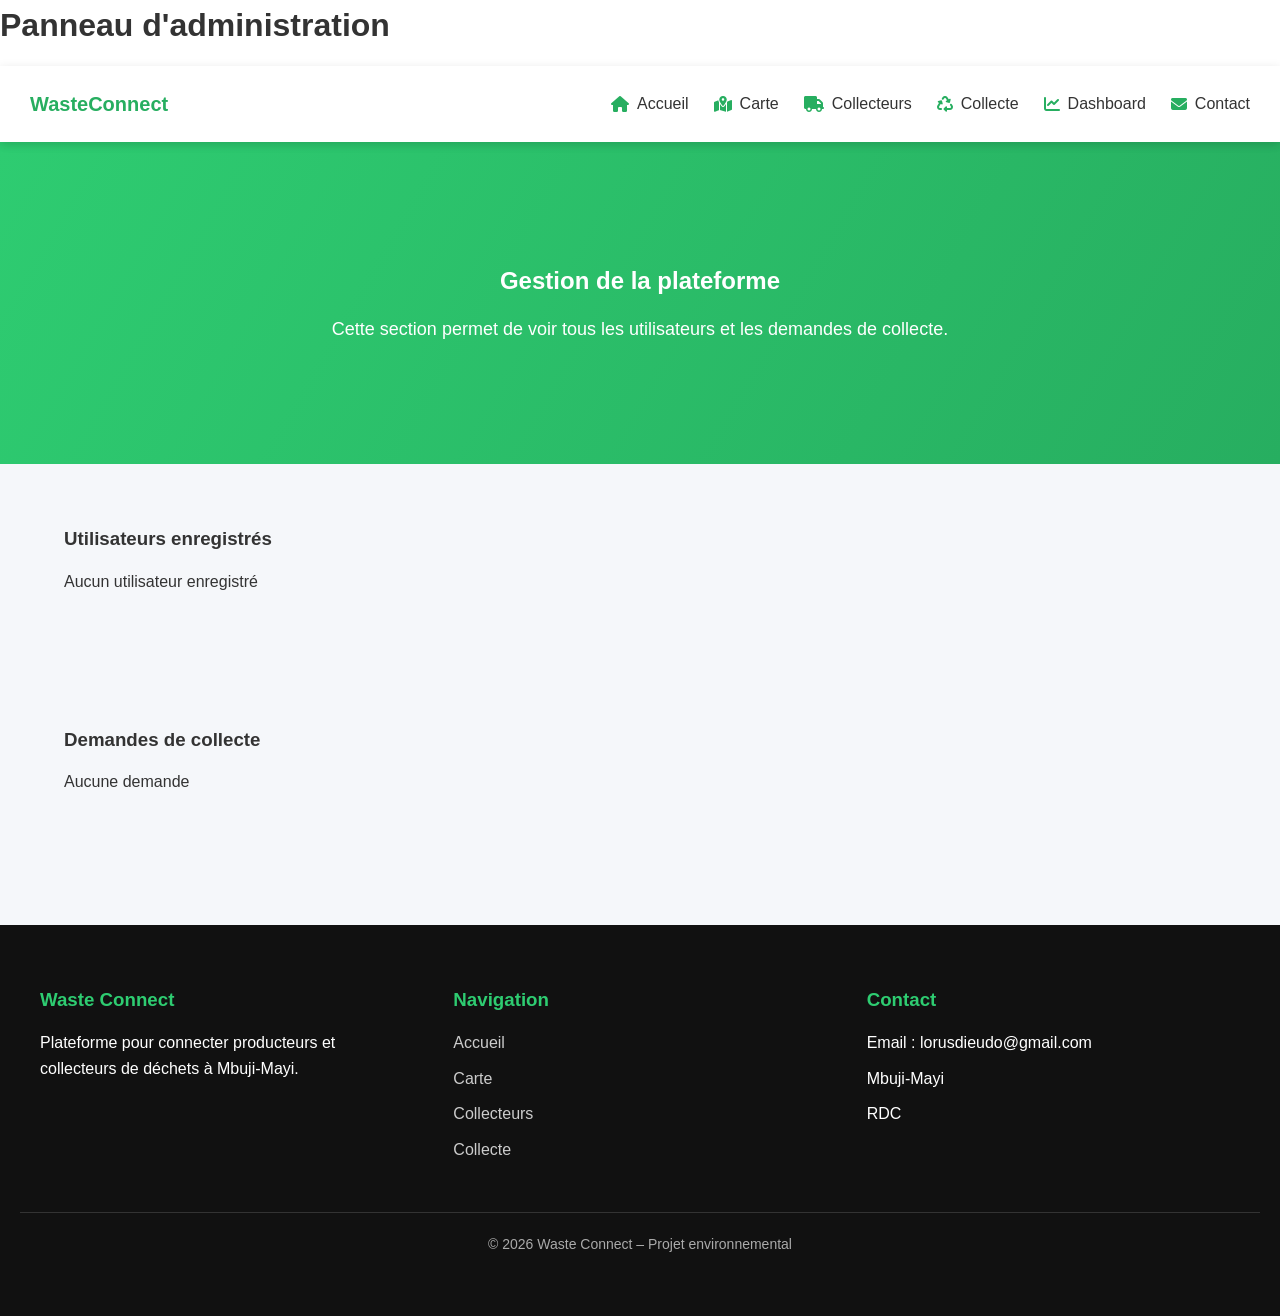
==== admin.html @ 98c51d0e "my first sending" ====
<!DOCTYPE html>
<html lang="fr">

<head>

    <meta charset="UTF-8">

    <meta name="viewport" content="width=device-width, initial-scale=1.0">

    <meta name="author" content="Dieudonné Mbuyi">

    <meta name="description"
        content="Panneau d'administration Waste Connect pour gérer utilisateurs et demandes de collecte">

    <title>Admin - Waste Connect</title>

    <link rel="stylesheet" href="css/style.css">
    <link rel="stylesheet" href="https://cdnjs.cloudflare.com/ajax/libs/font-awesome/6.5.0/css/all.min.css">

</head>

<body>

    <header>

        <h1>Panneau d'administration</h1>

        <nav class="navbar">

            <div class="logo">WasteConnect</div>

            <div class="menu-toggle">
                <span></span>
                <span></span>
                <span></span>
            </div>

            <ul class="nav-menu">

                <li>
                    <a href="index.html">
                        <i class="fa-solid fa-house"></i> Accueil
                    </a>
                </li>

                <li>
                    <a href="map.html">
                        <i class="fa-solid fa-map-location-dot"></i> Carte
                    </a>
                </li>

                <li>
                    <a href="collectors.html">
                        <i class="fa-solid fa-truck"></i> Collecteurs
                    </a>
                </li>

                <li>
                    <a href="request_pickup.html">
                        <i class="fa-solid fa-recycle"></i> Collecte
                    </a>
                </li>

                <li>
                    <a href="dashboard.html">
                        <i class="fa-solid fa-chart-line"></i> Dashboard
                    </a>
                </li>

                <li>
                    <a href="contact.html">
                        <i class="fa-solid fa-envelope"></i> Contact
                    </a>
                </li>

            </ul>

        </nav>

        <div class="menu-overlay"></div>

    </header>


    <section class="hero">

        <h2>Gestion de la plateforme</h2>

        <p>
            Cette section permet de voir tous les utilisateurs et les demandes de collecte.
        </p>

    </section>


    <section class="container">

        <h3>Utilisateurs enregistrés</h3>

        <div id="usersList"></div>

    </section>


    <section class="container">

        <h3>Demandes de collecte</h3>

        <div id="requestsList"></div>

    </section>


    <footer>

        <div class="footer-container">

            <div class="footer-column">

                <h3>Waste Connect</h3>

                <p>
                    Plateforme pour connecter producteurs et collecteurs de déchets à Mbuji-Mayi.
                </p>

            </div>

            <div class="footer-column">

                <h3>Navigation</h3>

                <ul>
                    <li><a href="index.html">Accueil</a></li>
                    <li><a href="map.html">Carte</a></li>
                    <li><a href="collectors.html">Collecteurs</a></li>
                    <li><a href="request_pickup.html">Collecte</a></li>
                </ul>

            </div>

            <div class="footer-column">

                <h3>Contact</h3>

                <ul>
                    <li>Email : lorusdieudo@gmail.com</li>
                    <li>Mbuji-Mayi</li>
                    <li>RDC</li>
                </ul>

            </div>

        </div>

        <div class="footer-bottom">

            © 2026 Waste Connect – Projet environnemental

        </div>

    </footer>


    <script>

        // afficher utilisateurs

        let users = JSON.parse(localStorage.getItem("users")) || []

        let usersContainer = document.getElementById("usersList")

        if (users.length === 0) {

            usersContainer.innerHTML = "<p>Aucun utilisateur enregistré</p>"

        } else {

            users.forEach(u => {

                usersContainer.innerHTML += `

<div class="card">

<h4>${u.name}</h4>

<p>Email : ${u.email}</p>

<p>Rôle : ${u.role}</p>

<p>Localisation : ${u.location}</p>

</div>

`

            })

        }


        // afficher demandes

        let requests = JSON.parse(localStorage.getItem("pickupRequests")) || []

        let reqContainer = document.getElementById("requestsList")

        if (requests.length === 0) {

            reqContainer.innerHTML = "<p>Aucune demande</p>"

        } else {

            requests.forEach(r => {

                reqContainer.innerHTML += `

<div class="card">

<p><strong>Producteur :</strong> ${r.producerEmail}</p>

<p><strong>Type :</strong> ${r.wasteType}</p>

<p><strong>Quantité :</strong> ${r.quantity} kg</p>

<p><strong>Localisation :</strong> ${r.location}</p>

<p><strong>Status :</strong> ${r.status}</p>

</div>

`

            })

        }

    </script>

</body>

</html>
---- css/style.css ----
/* ===== GLOBAL LAYOUT ===== */

* {
    margin: 0;
    padding: 0;
    box-sizing: border-box;
}

body {

    font-family: "Segoe UI", Arial, sans-serif;
    background: #f4f7f9;
    color: #333;
    line-height: 1.6;

}

.container {

    width: 90%;
    max-width: 1200px;
    margin: auto;

}

section {

    padding: 60px 0;

}

h1,
h2,
h3 {

    margin-bottom: 15px;

}

p {

    margin-bottom: 10px;

}

/* ===============================
GLOBAL DESIGN
================================ */

* {
    margin: 0;
    padding: 0;
    box-sizing: border-box;
}

body {
    font-family: "Segoe UI", Arial, sans-serif;
    line-height: 1.6;
    background: #f5f7fa;
    color: #333;
}

a {
    text-decoration: none;
    color: inherit;
}

.container {
    width: 90%;
    max-width: 1200px;
    margin: auto;
}

/* ===============================
NAVBAR
================================ */

header {
    background: white;
    box-shadow: 0 2px 10px rgba(0, 0, 0, 0.08);
    position: sticky;
    top: 0;
    z-index: 1000;
}

nav {
    display: flex;
    justify-content: space-between;
    align-items: center;
    padding: 15px 30px;
}

nav ul {
    display: flex;
    list-style: none;
    gap: 25px;
}

nav ul li a {
    font-weight: 500;
    transition: 0.3s;
}

nav ul li a:hover {
    color: #2ecc71;
}

/* ===============================
BURGER MENU
================================ */
/* ===============================
BURGER MENU
================================ */

.menu-toggle {
    display: none;
    flex-direction: column;
    cursor: pointer;
    gap: 5px;
}

.menu-toggle span {
    width: 25px;
    height: 3px;
    background: #333;
    transition: 0.3s;
}

.menu-toggle.active span:nth-child(1) {
    transform: rotate(45deg) translate(5px, 5px);
}

.menu-toggle.active span:nth-child(2) {
    opacity: 0;
}

.menu-toggle.active span:nth-child(3) {
    transform: rotate(-45deg) translate(6px, -6px);
}

@media(max-width:768px) {

    nav ul {

        position: absolute;
        top: 70px;
        left: 0;
        width: 100%;
        background: white;

        flex-direction: column;
        align-items: center;

        max-height: 0;
        overflow: hidden;

        transition: 0.4s;

    }

    nav ul.show {

        max-height: 500px;

    }

    .menu-toggle {

        display: flex;

    }

}

/* ===============================
RESPONSIVE NAVIGATION
================================ */

@media(max-width:768px) {

    nav ul {
        position: absolute;
        top: 70px;
        left: 0;
        width: 100%;
        background: white;
        flex-direction: column;
        align-items: center;
        max-height: 0;
        overflow: hidden;
        transition: 0.4s;
    }

    nav ul.show {
        max-height: 400px;
        padding: 20px 0;
    }

    .menu-toggle {
        display: flex;
    }

}

/* ===============================
FOOTER
================================ */

footer {
    background: #111;
    color: white;
    margin-top: 60px;
    padding: 60px 20px;
}

.footer-container {
    display: grid;
    grid-template-columns: repeat(auto-fit, minmax(250px, 1fr));
    gap: 40px;
    max-width: 1200px;
    margin: auto;
}

.footer-column h3 {
    margin-bottom: 15px;
    color: #2ecc71;
}

.footer-column ul {
    list-style: none;
}

.footer-column ul li {
    margin-bottom: 10px;
}

.footer-column ul li a {
    color: #ccc;
    transition: 0.3s;
}

.footer-column ul li a:hover {
    color: white;
}

.footer-bottom {
    text-align: center;
    margin-top: 40px;
    border-top: 1px solid #333;
    padding-top: 20px;
    font-size: 14px;
    color: #aaa;
}

@media(max-width:600px) {

    footer ul {
        display: flex;
        flex-direction: column;
        align-items: center;
    }

}

/* ===== HERO SECTION ===== */

.hero {

    background: linear-gradient(120deg, #2ecc71, #27ae60);

    color: white;

    padding: 120px 20px;

    text-align: center;

}

.hero h1 {

    font-size: 42px;

    margin-bottom: 20px;

}

.hero p {

    font-size: 18px;

    max-width: 700px;

    margin: auto;

}

.hero button {

    margin-top: 30px;

    padding: 12px 30px;

    border: none;

    background: white;

    color: #27ae60;

    font-weight: bold;

    border-radius: 30px;

    cursor: pointer;

    transition: 0.3s;

}

.hero button:hover {

    transform: scale(1.05);

}

/* ===== CARDS ===== */

.cards {

    display: grid;

    grid-template-columns: repeat(auto-fit, minmax(250px, 1fr));

    gap: 25px;

    margin-top: 40px;

}

.card {

    background: white;

    padding: 25px;

    border-radius: 10px;

    box-shadow: 0 5px 15px rgba(0, 0, 0, 0.08);

    transition: 0.3s;

}

.card:hover {

    transform: translateY(-5px);

    box-shadow: 0 10px 25px rgba(0, 0, 0, 0.15);

}

.card h3 {

    color: #27ae60;

    margin-bottom: 10px;

}

/* ===== FORMS ===== */

form {

    max-width: 500px;

    margin: auto;

    background: white;

    padding: 40px;

    border-radius: 10px;

    box-shadow: 0 5px 15px rgba(0, 0, 0, 0.1);

}

form label {

    font-weight: 600;

}

form input,
form select,
form textarea {

    width: 100%;

    padding: 12px;

    margin-top: 5px;

    margin-bottom: 20px;

    border: 1px solid #ddd;

    border-radius: 6px;

    font-size: 15px;

}

form input:focus,
form textarea:focus {

    outline: none;

    border-color: #27ae60;

}

form button {

    width: 100%;

    padding: 12px;

    border: none;

    background: #27ae60;

    color: white;

    font-size: 16px;

    border-radius: 6px;

    cursor: pointer;

    transition: 0.3s;

}

form button:hover {

    background: #219150;

}

/* ===== STATS ===== */

.stats {

    display: grid;

    grid-template-columns: repeat(auto-fit, minmax(200px, 1fr));

    gap: 30px;

    margin-top: 40px;

}

.stat {

    background: white;

    padding: 30px;

    text-align: center;

    border-radius: 10px;

    box-shadow: 0 5px 15px rgba(0, 0, 0, 0.08);

}

.stat h2 {

    color: #27ae60;

    font-size: 40px;

}

/* ===== ANIMATION ===== */

.fade-in {

    opacity: 0;

    transform: translateY(30px);

    transition: 0.6s;

}

.fade-in.visible {

    opacity: 1;

    transform: translateY(0);

}

/* ===== MAP ===== */

#map {

    width: 100%;

    height: 500px;

    border-radius: 10px;

    box-shadow: 0 5px 20px rgba(0, 0, 0, 0.1);

    margin-top: 30px;

}

/* ===== TABLE ===== */

table {

    width: 100%;

    border-collapse: collapse;

    background: white;

    box-shadow: 0 5px 15px rgba(0, 0, 0, 0.08);

    border-radius: 10px;

    overflow: hidden;

}

table th,
table td {

    padding: 15px;

    text-align: left;

    border-bottom: 1px solid #eee;

}

table th {

    background: #27ae60;

    color: white;

}

/* ===== BUTTONS ===== */

.btn {

    display: inline-block;

    padding: 12px 25px;

    background: #27ae60;

    color: white;

    border-radius: 30px;

    font-weight: 600;

    transition: 0.3s;

}

.btn:hover {

    background: #219150;

    transform: translateY(-2px);

}

img {

    max-width: 100%;

    border-radius: 8px;

}

ul {

    list-style: none;

}

a {

    text-decoration: none;

}

.pollution-high {

    background: #ff4d4d;

}

.pollution-medium {

    background: #ffa500;

}

.pollution-low {

    background: #2ecc71;

}

/* ===== NAVBAR ===== */

.navbar {

    display: flex;
    justify-content: space-between;
    align-items: center;

    padding: 15px 30px;

    background: white;

    box-shadow: 0 2px 10px rgba(0, 0, 0, 0.1);

    position: sticky;
    top: 0;
    z-index: 1000;

}

.logo {

    font-size: 20px;
    font-weight: bold;
    color: #27ae60;

}


/* ===== MENU ===== */

.nav-menu {

    display: flex;
    gap: 25px;
    list-style: none;

}

.nav-menu a {

    font-weight: 500;
    display: flex;
    align-items: center;
    gap: 8px;

}

.nav-menu i {

    color: #27ae60;

}

/* ===== NAVBAR ===== */

.navbar {

    display: flex;
    justify-content: space-between;
    align-items: center;

    padding: 15px 30px;

    background: white;

    box-shadow: 0 2px 10px rgba(0, 0, 0, 0.1);

    position: sticky;
    top: 0;
    z-index: 1000;

}

.logo {

    font-size: 20px;
    font-weight: bold;
    color: #27ae60;

}


/* ===== MENU ===== */

.nav-menu {

    display: flex;
    gap: 25px;
    list-style: none;

}

.nav-menu a {

    font-weight: 500;
    display: flex;
    align-items: center;
    gap: 8px;

}

.nav-menu i {

    color: #27ae60;

}

.menu-toggle.active span:nth-child(1) {

    transform: rotate(45deg) translate(5px, 5px);

}

.menu-toggle.active span:nth-child(2) {

    opacity: 0;

}

.menu-toggle.active span:nth-child(3) {

    transform: rotate(-45deg) translate(6px, -6px);

}

.nav-menu a {

    padding: 10px 0;

    font-size: 16px;

}

.nav-menu a:hover {

    color: #27ae60;

}

.search-box {

    display: flex;

    gap: 10px;

    margin-bottom: 30px;

}

.search-box input {

    flex: 1;

    padding: 10px;

    border-radius: 6px;

    border: 1px solid #ccc;

}

#chatBox {

    height: 300px;

    overflow-y: auto;

    background: white;

    padding: 20px;

    border-radius: 10px;

    margin-bottom: 10px;

    box-shadow: 0 3px 10px rgba(0, 0, 0, 0.1);

}

.collector-actions {

    margin-top: 15px;

}

.btn-contact {

    background: #27ae60;

    color: white;

    border: none;

    padding: 10px 18px;

    border-radius: 6px;

    cursor: pointer;

    font-size: 14px;

    transition: 0.3s;

}

.btn-contact:hover {

    background: #1e8449;

}

.collector-actions {

    margin-top: 15px;

}

.btn-contact {

    background: #27ae60;

    color: white;

    border: none;

    padding: 10px 18px;

    border-radius: 6px;

    cursor: pointer;

    font-size: 14px;

    transition: 0.3s;

}

.btn-contact:hover {

    background: #1e8449;

}

/* ===== PAGE COLLECTEURS ===== */

.collectors-section {

    margin-top: 40px;

}

.page-title {

    font-size: 32px;

    color: #27ae60;

    text-align: center;

}

.page-subtitle {

    text-align: center;

    margin-bottom: 40px;

    color: #666;

}

/* ===== SEARCH BAR ===== */

.collector-search {

    display: flex;

    justify-content: center;

    gap: 10px;

    margin-bottom: 40px;

}

.collector-search input {

    width: 300px;

    padding: 12px;

    border-radius: 8px;

    border: 1px solid #ddd;

    font-size: 14px;

}

.btn-search {

    background: #27ae60;

    color: white;

    border: none;

    padding: 12px 20px;

    border-radius: 8px;

    cursor: pointer;

    transition: 0.3s;

}

.btn-search:hover {

    background: #1e8449;

}

/* ===== GRID ===== */

.collector-grid {

    display: grid;

    grid-template-columns: repeat(auto-fit, minmax(250px, 1fr));

    gap: 25px;

}

/* ===== CARD ===== */

.collector-card {

    background: white;

    border-radius: 12px;

    padding: 20px;

    box-shadow: 0 6px 15px rgba(0, 0, 0, 0.08);

    transition: 0.3s;

    position: relative;

}

.collector-card:hover {

    transform: translateY(-5px);

    box-shadow: 0 10px 25px rgba(0, 0, 0, 0.15);

}

.collector-name {

    font-size: 18px;

    font-weight: bold;

    color: #2c3e50;

    margin-bottom: 10px;

}

.collector-info {

    font-size: 14px;

    color: #555;

    margin-bottom: 5px;

}

.location-badge {

    display: inline-block;

    background: #ecf9f1;

    color: #27ae60;

    padding: 4px 10px;

    border-radius: 20px;

    font-size: 12px;

    margin-bottom: 10px;

}

.location-badge {

    display: inline-block;

    background: #ecf9f1;

    color: #27ae60;

    padding: 4px 10px;

    border-radius: 20px;

    font-size: 12px;

    margin-bottom: 10px;

}

.contact-btn {

    display: block;

    width: 100%;

    margin-top: 15px;

    background: #27ae60;

    color: white;

    border: none;

    padding: 10px;

    border-radius: 8px;

    cursor: pointer;

    font-weight: bold;

    transition: 0.3s;

}

.contact-btn:hover {

    background: #1e8449;

}

/* Bouton de recherche */
#searchButton {
    padding: 10px 20px;
    font-size: 16px;
    border-radius: 6px;
    background-color: #28a745;
    /* vert propreté */
    color: white;
    border: none;
    cursor: pointer;
    transition: 0.3s;
    margin-left: 10px;
}

#searchButton:hover {
    background-color: #218838;
}

#searchForm {
    display: flex;
    flex-wrap: wrap;
    align-items: center;
    gap: 10px;
}

.collector-card {
    background-color: #ffffff;
    padding: 15px;
    border-radius: 10px;
    box-shadow: 0px 2px 8px rgba(0, 0, 0, 0.1);
    margin-bottom: 15px;
    transition: transform 0.2s;
}

.collector-card:hover {
    transform: translateY(-3px);
}

.collector-card p {
    margin: 5px 0;
}

.btn-contact {
    padding: 8px 15px;
    background-color: #007bff;
    color: white;
    border: none;
    border-radius: 5px;
    cursor: pointer;
    margin-top: 5px;
}

.btn-contact:hover {
    background-color: #0056b3;
}

/* Mobile : Formulaire de recherche responsive */
@media (max-width: 600px) {
    #searchForm {
        flex-direction: column;
        /* les éléments passent en colonne */
        align-items: stretch;
        /* chaque élément prend toute la largeur */
        gap: 10px;
        margin: 0 auto;
        width: 90%;
    }

    #searchForm input,
    #searchForm button {
        width: 100%;
        /* prend toute la largeur du container */
        box-sizing: border-box;
        font-size: 14px;
        /* taille plus petite pour mobile */
        padding: 10px;
    }

    #searchButton {
        margin-left: 0;
        /* supprime le margin-left qui casse la ligne */
    }
}
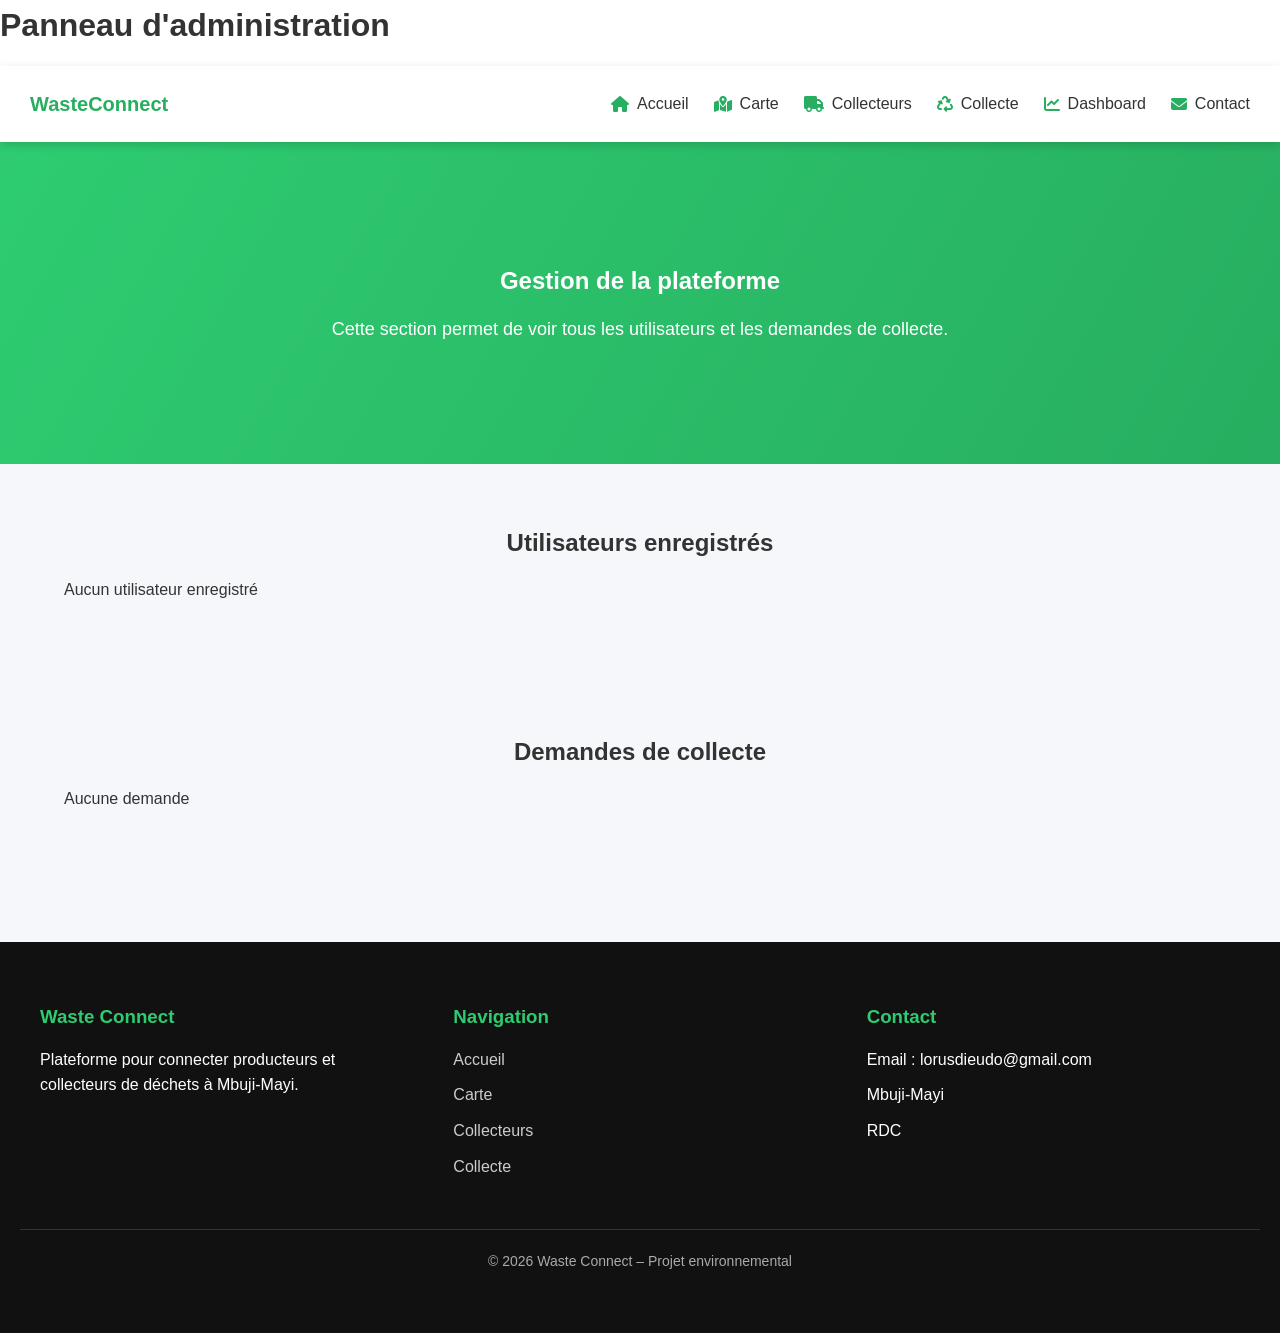
==== commit e3104769: "Validation and modernization" ====
--- a/admin.html
+++ b/admin.html
@@ -95,7 +95,7 @@
 
     <section class="container">
 
-        <h3>Utilisateurs enregistrés</h3>
+        <h2>Utilisateurs enregistrés</h2>
 
         <div id="usersList"></div>
 
@@ -104,7 +104,7 @@
 
     <section class="container">
 
-        <h3>Demandes de collecte</h3>
+        <h2>Demandes de collecte</h2>
 
         <div id="requestsList"></div>
 
--- a/css/style.css
+++ b/css/style.css
@@ -1,1159 +1,7 @@
-/* ===== GLOBAL LAYOUT ===== */
-
-* {
-    margin: 0;
-    padding: 0;
-    box-sizing: border-box;
-}
-
-body {
-
-    font-family: "Segoe UI", Arial, sans-serif;
-    background: #f4f7f9;
-    color: #333;
-    line-height: 1.6;
-
-}
-
-.container {
-
-    width: 90%;
-    max-width: 1200px;
-    margin: auto;
-
-}
-
-section {
-
-    padding: 60px 0;
-
-}
-
-h1,
-h2,
-h3 {
-
-    margin-bottom: 15px;
-
-}
-
-p {
-
-    margin-bottom: 10px;
-
-}
-
-/* ===============================
-GLOBAL DESIGN
-================================ */
-
-* {
-    margin: 0;
-    padding: 0;
-    box-sizing: border-box;
-}
-
-body {
-    font-family: "Segoe UI", Arial, sans-serif;
-    line-height: 1.6;
-    background: #f5f7fa;
-    color: #333;
-}
-
-a {
-    text-decoration: none;
-    color: inherit;
-}
-
-.container {
-    width: 90%;
-    max-width: 1200px;
-    margin: auto;
-}
-
-/* ===============================
-NAVBAR
-================================ */
-
-header {
-    background: white;
-    box-shadow: 0 2px 10px rgba(0, 0, 0, 0.08);
-    position: sticky;
-    top: 0;
-    z-index: 1000;
-}
-
-nav {
-    display: flex;
-    justify-content: space-between;
-    align-items: center;
-    padding: 15px 30px;
-}
-
-nav ul {
-    display: flex;
-    list-style: none;
-    gap: 25px;
-}
-
-nav ul li a {
-    font-weight: 500;
-    transition: 0.3s;
-}
-
-nav ul li a:hover {
-    color: #2ecc71;
-}
-
-/* ===============================
-BURGER MENU
-================================ */
-/* ===============================
-BURGER MENU
-================================ */
-
-.menu-toggle {
-    display: none;
-    flex-direction: column;
-    cursor: pointer;
-    gap: 5px;
-}
-
-.menu-toggle span {
-    width: 25px;
-    height: 3px;
-    background: #333;
-    transition: 0.3s;
-}
-
-.menu-toggle.active span:nth-child(1) {
-    transform: rotate(45deg) translate(5px, 5px);
-}
-
-.menu-toggle.active span:nth-child(2) {
-    opacity: 0;
-}
-
-.menu-toggle.active span:nth-child(3) {
-    transform: rotate(-45deg) translate(6px, -6px);
-}
-
-@media(max-width:768px) {
-
-    nav ul {
-
-        position: absolute;
-        top: 70px;
-        left: 0;
-        width: 100%;
-        background: white;
-
-        flex-direction: column;
-        align-items: center;
-
-        max-height: 0;
-        overflow: hidden;
-
-        transition: 0.4s;
-
-    }
-
-    nav ul.show {
-
-        max-height: 500px;
-
-    }
-
-    .menu-toggle {
-
-        display: flex;
-
-    }
-
-}
-
-/* ===============================
-RESPONSIVE NAVIGATION
-================================ */
-
-@media(max-width:768px) {
-
-    nav ul {
-        position: absolute;
-        top: 70px;
-        left: 0;
-        width: 100%;
-        background: white;
-        flex-direction: column;
-        align-items: center;
-        max-height: 0;
-        overflow: hidden;
-        transition: 0.4s;
-    }
-
-    nav ul.show {
-        max-height: 400px;
-        padding: 20px 0;
-    }
-
-    .menu-toggle {
-        display: flex;
-    }
-
-}
-
-/* ===============================
-FOOTER
-================================ */
-
-footer {
-    background: #111;
-    color: white;
-    margin-top: 60px;
-    padding: 60px 20px;
-}
-
-.footer-container {
-    display: grid;
-    grid-template-columns: repeat(auto-fit, minmax(250px, 1fr));
-    gap: 40px;
-    max-width: 1200px;
-    margin: auto;
-}
-
-.footer-column h3 {
-    margin-bottom: 15px;
-    color: #2ecc71;
-}
-
-.footer-column ul {
-    list-style: none;
-}
-
-.footer-column ul li {
-    margin-bottom: 10px;
-}
-
-.footer-column ul li a {
-    color: #ccc;
-    transition: 0.3s;
-}
-
-.footer-column ul li a:hover {
-    color: white;
-}
-
-.footer-bottom {
-    text-align: center;
-    margin-top: 40px;
-    border-top: 1px solid #333;
-    padding-top: 20px;
-    font-size: 14px;
-    color: #aaa;
-}
-
-@media(max-width:600px) {
-
-    footer ul {
-        display: flex;
-        flex-direction: column;
-        align-items: center;
-    }
-
-}
-
-/* ===== HERO SECTION ===== */
-
-.hero {
-
-    background: linear-gradient(120deg, #2ecc71, #27ae60);
-
-    color: white;
-
-    padding: 120px 20px;
-
-    text-align: center;
-
-}
-
-.hero h1 {
-
-    font-size: 42px;
-
-    margin-bottom: 20px;
-
-}
-
-.hero p {
-
-    font-size: 18px;
-
-    max-width: 700px;
-
-    margin: auto;
-
-}
-
-.hero button {
-
-    margin-top: 30px;
-
-    padding: 12px 30px;
-
-    border: none;
-
-    background: white;
-
-    color: #27ae60;
-
-    font-weight: bold;
-
-    border-radius: 30px;
-
-    cursor: pointer;
-
-    transition: 0.3s;
-
-}
-
-.hero button:hover {
-
-    transform: scale(1.05);
-
-}
-
-/* ===== CARDS ===== */
-
-.cards {
-
-    display: grid;
-
-    grid-template-columns: repeat(auto-fit, minmax(250px, 1fr));
-
-    gap: 25px;
-
-    margin-top: 40px;
-
-}
-
-.card {
-
-    background: white;
-
-    padding: 25px;
-
-    border-radius: 10px;
-
-    box-shadow: 0 5px 15px rgba(0, 0, 0, 0.08);
-
-    transition: 0.3s;
-
-}
-
-.card:hover {
-
-    transform: translateY(-5px);
-
-    box-shadow: 0 10px 25px rgba(0, 0, 0, 0.15);
-
-}
-
-.card h3 {
-
-    color: #27ae60;
-
-    margin-bottom: 10px;
-
-}
-
-/* ===== FORMS ===== */
-
-form {
-
-    max-width: 500px;
-
-    margin: auto;
-
-    background: white;
-
-    padding: 40px;
-
-    border-radius: 10px;
-
-    box-shadow: 0 5px 15px rgba(0, 0, 0, 0.1);
-
-}
-
-form label {
-
-    font-weight: 600;
-
-}
-
-form input,
-form select,
-form textarea {
-
-    width: 100%;
-
-    padding: 12px;
-
-    margin-top: 5px;
-
-    margin-bottom: 20px;
-
-    border: 1px solid #ddd;
-
-    border-radius: 6px;
-
-    font-size: 15px;
-
-}
-
-form input:focus,
-form textarea:focus {
-
-    outline: none;
-
-    border-color: #27ae60;
-
-}
-
-form button {
-
-    width: 100%;
-
-    padding: 12px;
-
-    border: none;
-
-    background: #27ae60;
-
-    color: white;
-
-    font-size: 16px;
-
-    border-radius: 6px;
-
-    cursor: pointer;
-
-    transition: 0.3s;
-
-}
-
-form button:hover {
-
-    background: #219150;
-
-}
-
-/* ===== STATS ===== */
-
-.stats {
-
-    display: grid;
-
-    grid-template-columns: repeat(auto-fit, minmax(200px, 1fr));
-
-    gap: 30px;
-
-    margin-top: 40px;
-
-}
-
-.stat {
-
-    background: white;
-
-    padding: 30px;
-
-    text-align: center;
-
-    border-radius: 10px;
-
-    box-shadow: 0 5px 15px rgba(0, 0, 0, 0.08);
-
-}
-
-.stat h2 {
-
-    color: #27ae60;
-
-    font-size: 40px;
-
-}
-
-/* ===== ANIMATION ===== */
-
-.fade-in {
-
-    opacity: 0;
-
-    transform: translateY(30px);
-
-    transition: 0.6s;
-
-}
-
-.fade-in.visible {
-
-    opacity: 1;
-
-    transform: translateY(0);
-
-}
-
-/* ===== MAP ===== */
-
-#map {
-
-    width: 100%;
-
-    height: 500px;
-
-    border-radius: 10px;
-
-    box-shadow: 0 5px 20px rgba(0, 0, 0, 0.1);
-
-    margin-top: 30px;
-
-}
-
-/* ===== TABLE ===== */
-
-table {
-
-    width: 100%;
-
-    border-collapse: collapse;
-
-    background: white;
-
-    box-shadow: 0 5px 15px rgba(0, 0, 0, 0.08);
-
-    border-radius: 10px;
-
-    overflow: hidden;
-
-}
-
-table th,
-table td {
-
-    padding: 15px;
-
-    text-align: left;
-
-    border-bottom: 1px solid #eee;
-
-}
-
-table th {
-
-    background: #27ae60;
-
-    color: white;
-
-}
-
-/* ===== BUTTONS ===== */
-
-.btn {
-
-    display: inline-block;
-
-    padding: 12px 25px;
-
-    background: #27ae60;
-
-    color: white;
-
-    border-radius: 30px;
-
-    font-weight: 600;
-
-    transition: 0.3s;
-
-}
-
-.btn:hover {
-
-    background: #219150;
-
-    transform: translateY(-2px);
-
-}
-
-img {
-
-    max-width: 100%;
-
-    border-radius: 8px;
-
-}
-
-ul {
-
-    list-style: none;
-
-}
-
-a {
-
-    text-decoration: none;
-
-}
-
-.pollution-high {
-
-    background: #ff4d4d;
-
-}
-
-.pollution-medium {
-
-    background: #ffa500;
-
-}
-
-.pollution-low {
-
-    background: #2ecc71;
-
-}
-
-/* ===== NAVBAR ===== */
-
-.navbar {
-
-    display: flex;
-    justify-content: space-between;
-    align-items: center;
-
-    padding: 15px 30px;
-
-    background: white;
-
-    box-shadow: 0 2px 10px rgba(0, 0, 0, 0.1);
-
-    position: sticky;
-    top: 0;
-    z-index: 1000;
-
-}
-
-.logo {
-
-    font-size: 20px;
-    font-weight: bold;
-    color: #27ae60;
-
-}
-
-
-/* ===== MENU ===== */
-
-.nav-menu {
-
-    display: flex;
-    gap: 25px;
-    list-style: none;
-
-}
-
-.nav-menu a {
-
-    font-weight: 500;
-    display: flex;
-    align-items: center;
-    gap: 8px;
-
-}
-
-.nav-menu i {
-
-    color: #27ae60;
-
-}
-
-/* ===== NAVBAR ===== */
-
-.navbar {
-
-    display: flex;
-    justify-content: space-between;
-    align-items: center;
-
-    padding: 15px 30px;
-
-    background: white;
-
-    box-shadow: 0 2px 10px rgba(0, 0, 0, 0.1);
-
-    position: sticky;
-    top: 0;
-    z-index: 1000;
-
-}
-
-.logo {
-
-    font-size: 20px;
-    font-weight: bold;
-    color: #27ae60;
-
-}
-
-
-/* ===== MENU ===== */
-
-.nav-menu {
-
-    display: flex;
-    gap: 25px;
-    list-style: none;
-
-}
-
-.nav-menu a {
-
-    font-weight: 500;
-    display: flex;
-    align-items: center;
-    gap: 8px;
-
-}
-
-.nav-menu i {
-
-    color: #27ae60;
-
-}
-
-.menu-toggle.active span:nth-child(1) {
-
-    transform: rotate(45deg) translate(5px, 5px);
-
-}
-
-.menu-toggle.active span:nth-child(2) {
-
-    opacity: 0;
-
-}
-
-.menu-toggle.active span:nth-child(3) {
-
-    transform: rotate(-45deg) translate(6px, -6px);
-
-}
-
-.nav-menu a {
-
-    padding: 10px 0;
-
-    font-size: 16px;
-
-}
-
-.nav-menu a:hover {
-
-    color: #27ae60;
-
-}
-
-.search-box {
-
-    display: flex;
-
-    gap: 10px;
-
-    margin-bottom: 30px;
-
-}
-
-.search-box input {
-
-    flex: 1;
-
-    padding: 10px;
-
-    border-radius: 6px;
-
-    border: 1px solid #ccc;
-
-}
-
-#chatBox {
-
-    height: 300px;
-
-    overflow-y: auto;
-
-    background: white;
-
-    padding: 20px;
-
-    border-radius: 10px;
-
-    margin-bottom: 10px;
-
-    box-shadow: 0 3px 10px rgba(0, 0, 0, 0.1);
-
-}
-
-.collector-actions {
-
-    margin-top: 15px;
-
-}
-
-.btn-contact {
-
-    background: #27ae60;
-
-    color: white;
-
-    border: none;
-
-    padding: 10px 18px;
-
-    border-radius: 6px;
-
-    cursor: pointer;
-
-    font-size: 14px;
-
-    transition: 0.3s;
-
-}
-
-.btn-contact:hover {
-
-    background: #1e8449;
-
-}
-
-.collector-actions {
-
-    margin-top: 15px;
-
-}
-
-.btn-contact {
-
-    background: #27ae60;
-
-    color: white;
-
-    border: none;
-
-    padding: 10px 18px;
-
-    border-radius: 6px;
-
-    cursor: pointer;
-
-    font-size: 14px;
-
-    transition: 0.3s;
-
-}
-
-.btn-contact:hover {
-
-    background: #1e8449;
-
-}
-
-/* ===== PAGE COLLECTEURS ===== */
-
-.collectors-section {
-
-    margin-top: 40px;
-
-}
-
-.page-title {
-
-    font-size: 32px;
-
-    color: #27ae60;
-
-    text-align: center;
-
-}
-
-.page-subtitle {
-
-    text-align: center;
-
-    margin-bottom: 40px;
-
-    color: #666;
-
-}
-
-/* ===== SEARCH BAR ===== */
-
-.collector-search {
-
-    display: flex;
-
-    justify-content: center;
-
-    gap: 10px;
-
-    margin-bottom: 40px;
-
-}
-
-.collector-search input {
-
-    width: 300px;
-
-    padding: 12px;
-
-    border-radius: 8px;
-
-    border: 1px solid #ddd;
-
-    font-size: 14px;
-
-}
-
-.btn-search {
-
-    background: #27ae60;
-
-    color: white;
-
-    border: none;
-
-    padding: 12px 20px;
-
-    border-radius: 8px;
-
-    cursor: pointer;
-
-    transition: 0.3s;
-
-}
-
-.btn-search:hover {
-
-    background: #1e8449;
-
-}
-
-/* ===== GRID ===== */
-
-.collector-grid {
-
-    display: grid;
-
-    grid-template-columns: repeat(auto-fit, minmax(250px, 1fr));
-
-    gap: 25px;
-
-}
-
-/* ===== CARD ===== */
-
-.collector-card {
-
-    background: white;
-
-    border-radius: 12px;
-
-    padding: 20px;
-
-    box-shadow: 0 6px 15px rgba(0, 0, 0, 0.08);
-
-    transition: 0.3s;
-
-    position: relative;
-
-}
-
-.collector-card:hover {
-
-    transform: translateY(-5px);
-
-    box-shadow: 0 10px 25px rgba(0, 0, 0, 0.15);
-
-}
-
-.collector-name {
-
-    font-size: 18px;
-
-    font-weight: bold;
-
-    color: #2c3e50;
-
-    margin-bottom: 10px;
-
-}
-
-.collector-info {
-
-    font-size: 14px;
-
-    color: #555;
-
-    margin-bottom: 5px;
-
-}
-
-.location-badge {
-
-    display: inline-block;
-
-    background: #ecf9f1;
-
-    color: #27ae60;
-
-    padding: 4px 10px;
-
-    border-radius: 20px;
-
-    font-size: 12px;
-
-    margin-bottom: 10px;
-
-}
-
-.location-badge {
-
-    display: inline-block;
-
-    background: #ecf9f1;
-
-    color: #27ae60;
-
-    padding: 4px 10px;
-
-    border-radius: 20px;
-
-    font-size: 12px;
-
-    margin-bottom: 10px;
-
-}
-
-.contact-btn {
-
-    display: block;
-
-    width: 100%;
-
-    margin-top: 15px;
-
-    background: #27ae60;
-
-    color: white;
-
-    border: none;
-
-    padding: 10px;
-
-    border-radius: 8px;
-
-    cursor: pointer;
-
-    font-weight: bold;
-
-    transition: 0.3s;
-
-}
-
-.contact-btn:hover {
-
-    background: #1e8449;
-
-}
-
-/* Bouton de recherche */
-#searchButton {
-    padding: 10px 20px;
-    font-size: 16px;
-    border-radius: 6px;
-    background-color: #28a745;
-    /* vert propreté */
-    color: white;
-    border: none;
-    cursor: pointer;
-    transition: 0.3s;
-    margin-left: 10px;
-}
-
-#searchButton:hover {
-    background-color: #218838;
-}
-
-#searchForm {
-    display: flex;
-    flex-wrap: wrap;
-    align-items: center;
-    gap: 10px;
-}
-
-.collector-card {
-    background-color: #ffffff;
-    padding: 15px;
-    border-radius: 10px;
-    box-shadow: 0px 2px 8px rgba(0, 0, 0, 0.1);
-    margin-bottom: 15px;
-    transition: transform 0.2s;
-}
-
-.collector-card:hover {
-    transform: translateY(-3px);
-}
-
-.collector-card p {
-    margin: 5px 0;
-}
-
-.btn-contact {
-    padding: 8px 15px;
-    background-color: #007bff;
-    color: white;
-    border: none;
-    border-radius: 5px;
-    cursor: pointer;
-    margin-top: 5px;
-}
-
-.btn-contact:hover {
-    background-color: #0056b3;
-}
-
-/* Mobile : Formulaire de recherche responsive */
-@media (max-width: 600px) {
-    #searchForm {
-        flex-direction: column;
-        /* les éléments passent en colonne */
-        align-items: stretch;
-        /* chaque élément prend toute la largeur */
-        gap: 10px;
-        margin: 0 auto;
-        width: 90%;
-    }
-
-    #searchForm input,
-    #searchForm button {
-        width: 100%;
-        /* prend toute la largeur du container */
-        box-sizing: border-box;
-        font-size: 14px;
-        /* taille plus petite pour mobile */
-        padding: 10px;
-    }
-
-    #searchButton {
-        margin-left: 0;
-        /* supprime le margin-left qui casse la ligne */
-    }
-}+/* Entry point stylesheet: logical nested CSS partials */
+@import url("./partials/_tokens.css");
+@import url("./partials/_base.css");
+@import url("./partials/_layout.css");
+@import url("./partials/_components.css");
+@import url("./partials/_pages.css");
+@import url("./partials/_responsive.css");
